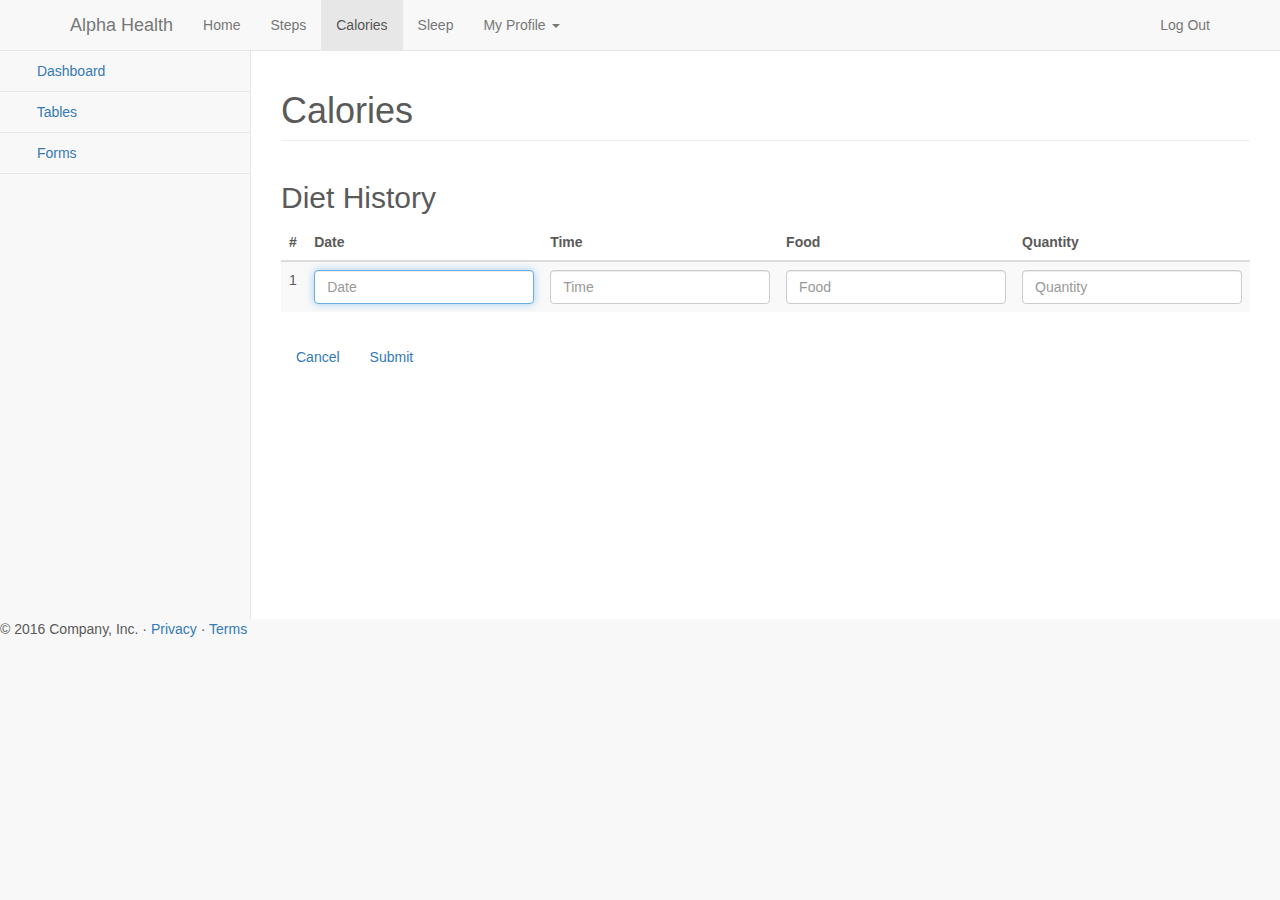
==== add_food.html @ f888c075 "done the three function part" ====
<!DOCTYPE html>
<html lang="en">
  <head>
    <meta charset="utf-8">
    <meta http-equiv="X-UA-Compatible" content="IE=edge">
    <meta name="viewport" content="width=device-width, initial-scale=1">
    <!-- The above 3 meta tags *must* come first in the head; any other head content must come *after* these tags -->
    <meta name="description" content="">
    <meta name="author" content="">
    <link rel="icon" href="../../favicon.ico">

    <title>Alpha Health, Best Application Forever</title>

    <!-- Bootstrap core CSS -->
    <link href="Proj1/dist/css/bootstrap.min.css" rel="stylesheet">






    <!-- MetisMenu CSS -->
    <link href="Proj1/metisMenu.min.css" rel="stylesheet">

    <!-- Custom CSS -->
    <link href="Proj1/sb-admin-2.css" rel="stylesheet">

    <!-- Morris Charts CSS -->
    <link href="Proj1/morris.css" rel="stylesheet">

    <!-- Custom Fonts -->
    <link href="Proj1/font-awesome.min.css" rel="stylesheet" type="text/css">



    <!-- IE10 viewport hack for Surface/desktop Windows 8 bug -->
    <link href="Proj1/assets/css/ie10-viewport-bug-workaround.css" rel="stylesheet">

    <!-- Just for debugging purposes. Don't actually copy these 2 lines! -->
    <!--[if lt IE 9]><script src="../../assets/js/ie8-responsive-file-warning.js"></script><![endif]-->
    <script src="Proj1/assets/js/ie-emulation-modes-warning.js"></script>

    <!-- HTML5 shim and Respond.js for IE8 support of HTML5 elements and media queries -->
    <!--[if lt IE 9]>
      <script src="https://oss.maxcdn.com/html5shiv/3.7.3/html5shiv.min.js"></script>
      <script src="https://oss.maxcdn.com/respond/1.4.2/respond.min.js"></script>
    <![endif]-->

    <!-- Custom styles for this template -->
    <link href="carousel.css" rel="stylesheet">
  </head>
<!-- NAVBAR
================================================== -->
  <body>
    <!-- Fixed navbar -->
    <nav class="navbar navbar-default navbar-fixed-top">
      <div class="container">
        <div class="navbar-header">
          <button type="button" class="navbar-toggle collapsed" data-toggle="collapse" data-target="#navbar" aria-expanded="false" aria-controls="navbar">
            <span class="sr-only">Toggle navigation</span>
            <span class="icon-bar"></span>
            <span class="icon-bar"></span>
            <span class="icon-bar"></span>
          </button>
          <a class="navbar-brand" href="#">Alpha Health</a>
        </div>
        <div id="navbar" class="navbar-collapse collapse">
          <ul class="nav navbar-nav">
            <li><a href="./index_signed.html">Home</a></li>
            <li><a href="./index_signed_steps.html">Steps</a></li>
            <li class = "active"><a href="./index_signed_calories.html">Calories</a></li>
            <li><a href="./index_signed_sleep.html">Sleep</a></li>
            <li class="dropdown">
              <a href="#" class="dropdown-toggle" data-toggle="dropdown" role="button" aria-haspopup="true" aria-expanded="false">My Profile <span class="caret"></span></a>
              <ul class="dropdown-menu">
                <li><a href="#">Action</a></li>
                <li><a href="#">Another action</a></li>
                <li><a href="#">Something else here</a></li>
                <li role="separator" class="divider"></li>
                <li class="dropdown-header">Nav header</li>
                <li><a href="#">Separated link</a></li>
                <li><a href="#">One more separated link</a></li>
              </ul>
            </li>
          </ul>
          <ul class="nav navbar-nav navbar-right">
            <li><a href="./index.html">Log Out <span class="sr-only">(current)</span></a></li>
          </ul>
        </div><!--/.nav-collapse -->
      </div>
    </nav>


    <div id="wrapper">

        <!-- Navigation -->
        <nav class="navbar navbar-default navbar-static-top" role="navigation" style="margin-bottom: 0">
            <div class="navbar-header">
                <button type="button" class="navbar-toggle" data-toggle="collapse" data-target=".navbar-collapse">
                    <span class="sr-only">Toggle navigation</span>
                    <span class="icon-bar"></span>
                    <span class="icon-bar"></span>
                    <span class="icon-bar"></span>
                </button>
                <a class="navbar-brand" href="index.html">SB Admin v2.0</a>
            </div>

            

            <!-- /.navbar-top-links -->
            <div class="navbar-default sidebar" role="navigation">
                    <ul class="nav" id="side-menu">
                       
                        <li>
                            <a href="index.html"><i class="fa fa-dashboard fa-fw"></i> Dashboard</a>
                        </li>
                        
                        <li>
                            <a href="tables.html"><i class="fa fa-table fa-fw"></i> Tables</a>
                        </li>
                        <li>
                            <a href="forms.html"><i class="fa fa-edit fa-fw"></i> Forms</a>
                        </li>
                                      
                        
                    </ul>
                
            </div>
            <!-- /.navbar-static-side -->
        </nav>







        

        <div id="page-wrapper">
            <div class="row">
                <div class="col-lg-12">
                    <h1 class="page-header">Calories</h1>
                </div>
                <!-- /.col-lg-12 -->
            </div>


            <div class="row">
                <div class="col-lg-6">
                    <h2>Diet History</h2>
                </div>
                <!-- /.col-lg-12 -->   
            </div>

                <!-- MAIN -->

            
          <div class="table-responsive">
            <table class="table table-striped">
              <thead>
                <tr>
                  <th>#</th>
                  <th>Date</th>
                  <th>Time</th>
                  <th>Food</th>
                  <th>Quantity</th>
                </tr>
              </thead>
              <tbody>
                <tr>
                  <td>1</td>
                  <td><input type="email" id="inputEmail" class="form-control" placeholder="Date" required autofocus></td>
                  <td><input type="email" id="inputEmail" class="form-control" placeholder="Time" required autofocus></td>
                  <td><input type="email" id="inputEmail" class="form-control" placeholder="Food" required autofocus></td>
                  <td><input type="email" id="inputEmail" class="form-control" placeholder="Quantity" required autofocus></td>
                </tr>

                <!-- /.col-lg-12 -->   
                </div>
                
              </tbody>
            </table>
            <div class="row">
                  <ul class="col-lg-12 nav navbar-nav navbar-right">
                      <li><a href="./index_signed_calories.html">Cancel <span class="sr-only">(current)</span></a></li>
                      <li><a href="./index_signed_calories.html">Submit <span class="sr-only">(current)</span></a></li>
                  </ul>
          </div>



                <!-- /.col-lg-12 -->











            
          
        </div>
        <!-- /#page-wrapper -->

    </div>

      <!-- FOOTER -->
      <footer>
        <p>&copy; 2016 Company, Inc. &middot; <a href="#">Privacy</a> &middot; <a href="#">Terms</a></p>
      </footer>

    </div><!-- /.container -->


    <!-- Bootstrap core JavaScript
    ================================================== -->
    <!-- Placed at the end of the document so the pages load faster -->
    <script src="Proj1/vendor/jquery/jquery.min.js"></script>

    <!-- Bootstrap Core JavaScript -->
    <script src="Proj1/vendor/bootstrap/js/bootstrap.min.js"></script>

    <!-- Metis Menu Plugin JavaScript -->
    <script src="Proj1/vendor/metisMenu/metisMenu.min.js"></script>

    <!-- Morris Charts JavaScript -->
    <script src="Proj1/vendor/raphael/raphael.min.js"></script>
    <script src="Proj1/vendor/morrisjs/morris.min.js"></script>
    <script src="Proj1/data/morris-data.js"></script>

    <!-- Custom Theme JavaScript -->
    <script src="Proj1/dist/js/sb-admin-2.js"></script>

    <script src="https://ajax.googleapis.com/ajax/libs/jquery/1.12.4/jquery.min.js"></script>
    <script>window.jQuery || document.write('<script src="../../assets/js/vendor/jquery.min.js"><\/script>')</script>
    <script src="../../dist/js/bootstrap.min.js"></script>
    <!-- Just to make our placeholder images work. Don't actually copy the next line! -->
    <script src="../../assets/js/vendor/holder.min.js"></script>
    <!-- IE10 viewport hack for Surface/desktop Windows 8 bug -->
    <script src="../../assets/js/ie10-viewport-bug-workaround.js"></script>
  </body>
</html>
---- Proj1/metisMenu.min.css ----
/*
 * metismenu - v1.1.3
 * Easy menu jQuery plugin for Twitter Bootstrap 3
 * https://github.com/onokumus/metisMenu
 *
 * Made by Osman Nuri Okumus
 * Under MIT License
 */

.arrow{float:right;line-height:1.42857}.glyphicon.arrow:before{content:"\e079"}.active>a>.glyphicon.arrow:before{content:"\e114"}.fa.arrow:before{content:"\f104"}.active>a>.fa.arrow:before{content:"\f107"}.plus-times{float:right}.fa.plus-times:before{content:"\f067"}.active>a>.fa.plus-times{filter:progid:DXImageTransform.Microsoft.BasicImage(rotation=1);-webkit-transform:rotate(45deg);-moz-transform:rotate(45deg);-ms-transform:rotate(45deg);-o-transform:rotate(45deg);transform:rotate(45deg)}.plus-minus{float:right}.fa.plus-minus:before{content:"\f067"}.active>a>.fa.plus-minus:before{content:"\f068"}
---- Proj1/sb-admin-2.css ----
/*!
 * Start Bootstrap - SB Admin 2 v3.3.7+1 (http://startbootstrap.com/template-overviews/sb-admin-2)
 * Copyright 2013-2016 Start Bootstrap
 * Licensed under MIT (https://github.com/BlackrockDigital/startbootstrap/blob/gh-pages/LICENSE)
 */
body {
  background-color: #f8f8f8;
}
#wrapper {
  width: 100%;
}
#page-wrapper {
  padding: 0 15px;
  min-height: 568px;
  background-color: white;
}
@media (min-width: 768px) {
  #page-wrapper {
    position: inherit;
    margin: 0 0 0 250px;
    padding: 0 30px;
    border-left: 1px solid #e7e7e7;
  }
}
.navbar-top-links {
  margin-right: 0;
}
.navbar-top-links li {
  display: inline-block;
}
.navbar-top-links li:last-child {
  margin-right: 15px;
}
.navbar-top-links li a {
  padding: 15px;
  min-height: 50px;
}
.navbar-top-links .dropdown-menu li {
  display: block;
}
.navbar-top-links .dropdown-menu li:last-child {
  margin-right: 0;
}
.navbar-top-links .dropdown-menu li a {
  padding: 3px 20px;
  min-height: 0;
}
.navbar-top-links .dropdown-menu li a div {
  white-space: normal;
}
.navbar-top-links .dropdown-messages,
.navbar-top-links .dropdown-tasks,
.navbar-top-links .dropdown-alerts {
  width: 310px;
  min-width: 0;
}
.navbar-top-links .dropdown-messages {
  margin-left: 5px;
}
.navbar-top-links .dropdown-tasks {
  margin-left: -59px;
}
.navbar-top-links .dropdown-alerts {
  margin-left: -123px;
}
.navbar-top-links .dropdown-user {
  right: 0;
  left: auto;
}
.sidebar .sidebar-nav.navbar-collapse {
  padding-left: 0;
  padding-right: 0;
}
.sidebar .sidebar-search {
  padding: 15px;
}
.sidebar ul li {
  border-bottom: 1px solid #e7e7e7;
}
.sidebar ul li a.active {
  background-color: #eeeeee;
}
.sidebar .arrow {
  float: right;
}
.sidebar .fa.arrow:before {
  content: "\f104";
}
.sidebar .active > a > .fa.arrow:before {
  content: "\f107";
}
.sidebar .nav-second-level li,
.sidebar .nav-third-level li {
  border-bottom: none !important;
}
.sidebar .nav-second-level li a {
  padding-left: 37px;
}
.sidebar .nav-third-level li a {
  padding-left: 52px;
}
@media (min-width: 768px) {
  .sidebar {
    z-index: 1;
    position: absolute;
    width: 250px;
    margin-top: 51px;
  }
  .navbar-top-links .dropdown-messages,
  .navbar-top-links .dropdown-tasks,
  .navbar-top-links .dropdown-alerts {
    margin-left: auto;
  }
}
.btn-outline {
  color: inherit;
  background-color: transparent;
  transition: all .5s;
}
.btn-primary.btn-outline {
  color: #428bca;
}
.btn-success.btn-outline {
  color: #5cb85c;
}
.btn-info.btn-outline {
  color: #5bc0de;
}
.btn-warning.btn-outline {
  color: #f0ad4e;
}
.btn-danger.btn-outline {
  color: #d9534f;
}
.btn-primary.btn-outline:hover,
.btn-success.btn-outline:hover,
.btn-info.btn-outline:hover,
.btn-warning.btn-outline:hover,
.btn-danger.btn-outline:hover {
  color: white;
}
.chat {
  margin: 0;
  padding: 0;
  list-style: none;
}
.chat li {
  margin-bottom: 10px;
  padding-bottom: 5px;
  border-bottom: 1px dotted #999999;
}
.chat li.left .chat-body {
  margin-left: 60px;
}
.chat li.right .chat-body {
  margin-right: 60px;
}
.chat li .chat-body p {
  margin: 0;
}
.panel .slidedown .glyphicon,
.chat .glyphicon {
  margin-right: 5px;
}
.chat-panel .panel-body {
  height: 350px;
  overflow-y: scroll;
}
.login-panel {
  margin-top: 25%;
}
.flot-chart {
  display: block;
  height: 400px;
}
.flot-chart-content {
  width: 100%;
  height: 100%;
}
table.dataTable thead .sorting,
table.dataTable thead .sorting_asc,
table.dataTable thead .sorting_desc,
table.dataTable thead .sorting_asc_disabled,
table.dataTable thead .sorting_desc_disabled {
  background: transparent;
}
table.dataTable thead .sorting_asc:after {
  content: "\f0de";
  float: right;
  font-family: fontawesome;
}
table.dataTable thead .sorting_desc:after {
  content: "\f0dd";
  float: right;
  font-family: fontawesome;
}
table.dataTable thead .sorting:after {
  content: "\f0dc";
  float: right;
  font-family: fontawesome;
  color: rgba(50, 50, 50, 0.5);
}
.btn-circle {
  width: 30px;
  height: 30px;
  padding: 6px 0;
  border-radius: 15px;
  text-align: center;
  font-size: 12px;
  line-height: 1.428571429;
}
.btn-circle.btn-lg {
  width: 50px;
  height: 50px;
  padding: 10px 16px;
  border-radius: 25px;
  font-size: 18px;
  line-height: 1.33;
}
.btn-circle.btn-xl {
  width: 70px;
  height: 70px;
  padding: 10px 16px;
  border-radius: 35px;
  font-size: 24px;
  line-height: 1.33;
}
.show-grid [class^="col-"] {
  padding-top: 10px;
  padding-bottom: 10px;
  border: 1px solid #ddd;
  background-color: #eee !important;
}
.show-grid {
  margin: 15px 0;
}
.huge {
  font-size: 40px;
}
.panel-green {
  border-color: #5cb85c;
}
.panel-green > .panel-heading {
  border-color: #5cb85c;
  color: white;
  background-color: #5cb85c;
}
.panel-green > a {
  color: #5cb85c;
}
.panel-green > a:hover {
  color: #3d8b3d;
}
.panel-red {
  border-color: #d9534f;
}
.panel-red > .panel-heading {
  border-color: #d9534f;
  color: white;
  background-color: #d9534f;
}
.panel-red > a {
  color: #d9534f;
}
.panel-red > a:hover {
  color: #b52b27;
}
.panel-yellow {
  border-color: #f0ad4e;
}
.panel-yellow > .panel-heading {
  border-color: #f0ad4e;
  color: white;
  background-color: #f0ad4e;
}
.panel-yellow > a {
  color: #f0ad4e;
}
.panel-yellow > a:hover {
  color: #df8a13;
}
.timeline {
  position: relative;
  padding: 20px 0 20px;
  list-style: none;
}
.timeline:before {
  content: " ";
  position: absolute;
  top: 0;
  bottom: 0;
  left: 50%;
  width: 3px;
  margin-left: -1.5px;
  background-color: #eeeeee;
}
.timeline > li {
  position: relative;
  margin-bottom: 20px;
}
.timeline > li:before,
.timeline > li:after {
  content: " ";
  display: table;
}
.timeline > li:after {
  clear: both;
}
.timeline > li:before,
.timeline > li:after {
  content: " ";
  display: table;
}
.timeline > li:after {
  clear: both;
}
.timeline > li > .timeline-panel {
  float: left;
  position: relative;
  width: 46%;
  padding: 20px;
  border: 1px solid #d4d4d4;
  border-radius: 2px;
  -webkit-box-shadow: 0 1px 6px rgba(0, 0, 0, 0.175);
  box-shadow: 0 1px 6px rgba(0, 0, 0, 0.175);
}
.timeline > li > .timeline-panel:before {
  content: " ";
  display: inline-block;
  position: absolute;
  top: 26px;
  right: -15px;
  border-top: 15px solid transparent;
  border-right: 0 solid #ccc;
  border-bottom: 15px solid transparent;
  border-left: 15px solid #ccc;
}
.timeline > li > .timeline-panel:after {
  content: " ";
  display: inline-block;
  position: absolute;
  top: 27px;
  right: -14px;
  border-top: 14px solid transparent;
  border-right: 0 solid #fff;
  border-bottom: 14px solid transparent;
  border-left: 14px solid #fff;
}
.timeline > li > .timeline-badge {
  z-index: 100;
  position: absolute;
  top: 16px;
  left: 50%;
  width: 50px;
  height: 50px;
  margin-left: -25px;
  border-radius: 50% 50% 50% 50%;
  text-align: center;
  font-size: 1.4em;
  line-height: 50px;
  color: #fff;
  background-color: #999999;
}
.timeline > li.timeline-inverted > .timeline-panel {
  float: right;
}
.timeline > li.timeline-inverted > .timeline-panel:before {
  right: auto;
  left: -15px;
  border-right-width: 15px;
  border-left-width: 0;
}
.timeline > li.timeline-inverted > .timeline-panel:after {
  right: auto;
  left: -14px;
  border-right-width: 14px;
  border-left-width: 0;
}
.timeline-badge.primary {
  background-color: #2e6da4 !important;
}
.timeline-badge.success {
  background-color: #3f903f !important;
}
.timeline-badge.warning {
  background-color: #f0ad4e !important;
}
.timeline-badge.danger {
  background-color: #d9534f !important;
}
.timeline-badge.info {
  background-color: #5bc0de !important;
}
.timeline-title {
  margin-top: 0;
  color: inherit;
}
.timeline-body > p,
.timeline-body > ul {
  margin-bottom: 0;
}
.timeline-body > p + p {
  margin-top: 5px;
}
@media (max-width: 767px) {
  ul.timeline:before {
    left: 40px;
  }
  ul.timeline > li > .timeline-panel {
    width: calc(10%);
    width: -moz-calc(10%);
    width: -webkit-calc(10%);
  }
  ul.timeline > li > .timeline-badge {
    top: 16px;
    left: 15px;
    margin-left: 0;
  }
  ul.timeline > li > .timeline-panel {
    float: right;
  }
  ul.timeline > li > .timeline-panel:before {
    right: auto;
    left: -15px;
    border-right-width: 15px;
    border-left-width: 0;
  }
  ul.timeline > li > .timeline-panel:after {
    right: auto;
    left: -14px;
    border-right-width: 14px;
    border-left-width: 0;
  }
}
---- Proj1/morris.css ----
.morris-hover{position:absolute;z-index:1000}.morris-hover.morris-default-style{border-radius:10px;padding:6px;color:#666;background:rgba(255,255,255,0.8);border:solid 2px rgba(230,230,230,0.8);font-family:sans-serif;font-size:12px;text-align:center}.morris-hover.morris-default-style .morris-hover-row-label{font-weight:bold;margin:0.25em 0}
.morris-hover.morris-default-style .morris-hover-point{white-space:nowrap;margin:0.1em 0}
---- Proj1/assets/css/ie10-viewport-bug-workaround.css ----
/*!
 * IE10 viewport hack for Surface/desktop Windows 8 bug
 * Copyright 2014-2015 Twitter, Inc.
 * Licensed under MIT (https://github.com/twbs/bootstrap/blob/master/LICENSE)
 */

/*
 * See the Getting Started docs for more information:
 * http://getbootstrap.com/getting-started/#support-ie10-width
 */
@-ms-viewport     { width: device-width; }
@-o-viewport      { width: device-width; }
@viewport         { width: device-width; }
---- carousel.css ----
/* GLOBAL STYLES
-------------------------------------------------- */
/* Padding below the footer and lighter body text */


body {
  padding-bottom: 40px;
  color: #5a5a5a;
}


/* CUSTOMIZE THE NAVBAR
-------------------------------------------------- */

/* Special class on .container surrounding .navbar, used for positioning it into place. */
.navbar-wrapper {
  position: absolute;
  top: 0;
  right: 0;
  left: 0;
  z-index: 20;
}

/* Flip around the padding for proper display in narrow viewports */
.navbar-wrapper > .container {
  padding-right: 0;
  padding-left: 0;
}
.navbar-wrapper .navbar {
  padding-right: 15px;
  padding-left: 15px;
}
.navbar-wrapper .navbar .container {
  width: auto;
}


/* CUSTOMIZE THE CAROUSEL
-------------------------------------------------- */

/* Carousel base class */
.carousel {
  height: 500px;
  margin-bottom: 60px;
}
/* Since positioning the image, we need to help out the caption */
.carousel-caption {
  z-index: 10;
}

/* Declare heights because of positioning of img element */
.carousel .item {
  height: 500px;
  background-color: #777;
}
.carousel-inner > .item > img {
  position: absolute;
  top: 0;
  left: 0;
  min-width: 100%;
  height: 500px;
}


/* MARKETING CONTENT
-------------------------------------------------- */

/* Center align the text within the three columns below the carousel */
.marketing .col-lg-4 {
  margin-bottom: 20px;
  text-align: center;
}
.marketing h2 {
  font-weight: normal;
}
.marketing .col-lg-4 p {
  margin-right: 10px;
  margin-left: 10px;
}


/* Featurettes
------------------------- */

.featurette-divider {
  margin: 80px 0; /* Space out the Bootstrap <hr> more */
}

/* Thin out the marketing headings */
.featurette-heading {
  font-weight: 300;
  line-height: 1;
  letter-spacing: -1px;
}


/* RESPONSIVE CSS
-------------------------------------------------- */

@media (min-width: 768px) {
  /* Navbar positioning foo */
  .navbar-wrapper {
    margin-top: 20px;
  }
  .navbar-wrapper .container {
    padding-right: 15px;
    padding-left: 15px;
  }
  .navbar-wrapper .navbar {
    padding-right: 0;
    padding-left: 0;
  }

  /* The navbar becomes detached from the top, so we round the corners */
  .navbar-wrapper .navbar {
    border-radius: 4px;
  }

  /* Bump up size of carousel content */
  .carousel-caption p {
    margin-bottom: 20px;
    font-size: 21px;
    line-height: 1.4;
  }

  .featurette-heading {
    font-size: 50px;
  }
}

@media (min-width: 992px) {
  .featurette-heading {
    margin-top: 120px;
  }
}
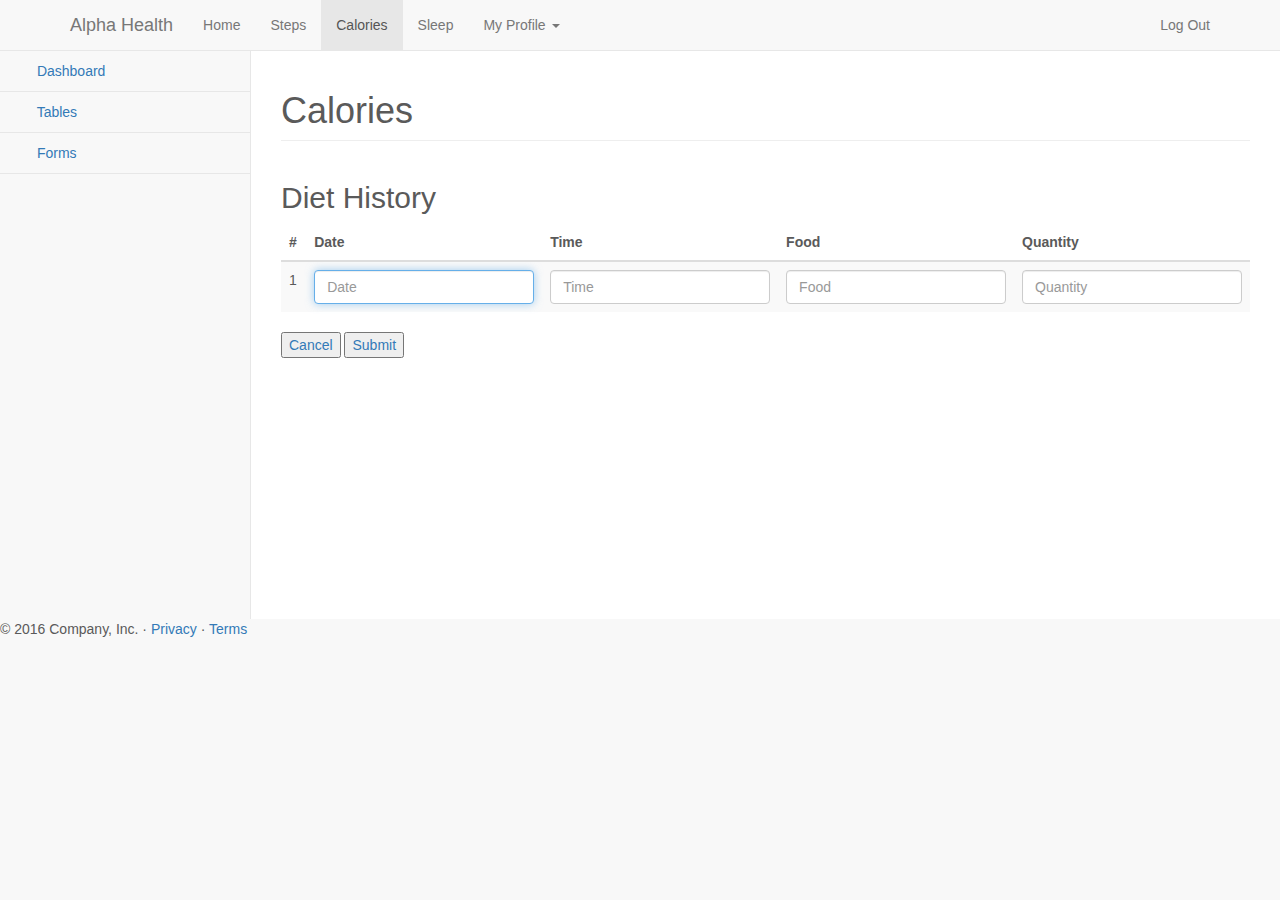
==== commit 5d0c8858: "add share" ====
--- a/add_food.html
+++ b/add_food.html
@@ -157,7 +157,7 @@
 
             
           <div class="table-responsive">
-            <table class="table table-striped">
+            <table class="table table-striped" id = "input_table">
               <thead>
                 <tr>
                   <th>#</th>
@@ -170,10 +170,10 @@
               <tbody>
                 <tr>
                   <td>1</td>
-                  <td><input type="email" id="inputEmail" class="form-control" placeholder="Date" required autofocus></td>
-                  <td><input type="email" id="inputEmail" class="form-control" placeholder="Time" required autofocus></td>
-                  <td><input type="email" id="inputEmail" class="form-control" placeholder="Food" required autofocus></td>
-                  <td><input type="email" id="inputEmail" class="form-control" placeholder="Quantity" required autofocus></td>
+                  <td><input type="email" id="inputDate" class="form-control" placeholder="Date" required autofocus></td>
+                  <td><input type="email" id="inputTime" class="form-control" placeholder="Time" required autofocus></td>
+                  <td><input type="email" id="inputFood" class="form-control" placeholder="Food" required autofocus></td>
+                  <td><input type="email" id="inputQuantity" class="form-control" placeholder="Quantity" required autofocus></td>
                 </tr>
 
                 <!-- /.col-lg-12 -->   
@@ -183,13 +183,10 @@
             </table>
             <div class="row">
                   <ul class="col-lg-12 nav navbar-nav navbar-right">
-                      <li><a href="./index_signed_calories.html">Cancel <span class="sr-only">(current)</span></a></li>
-                      <li><a href="./index_signed_calories.html">Submit <span class="sr-only">(current)</span></a></li>
+                      <button><a href="./index_signed_calories.html">Cancel <span class="sr-only">(current)</span></a></button>
+                      <button onclick="submitform()"><a href="./index_signed_calories.html">Submit <span class="sr-only">(current)</span></a></button>
                   </ul>
           </div>
-
-
-
                 <!-- /.col-lg-12 -->
 
 
@@ -220,6 +217,8 @@
     <!-- Bootstrap core JavaScript
     ================================================== -->
     <!-- Placed at the end of the document so the pages load faster -->
+
+    <script src = "submitForm.js"></script>
     <script src="Proj1/vendor/jquery/jquery.min.js"></script>
 
     <!-- Bootstrap Core JavaScript -->
